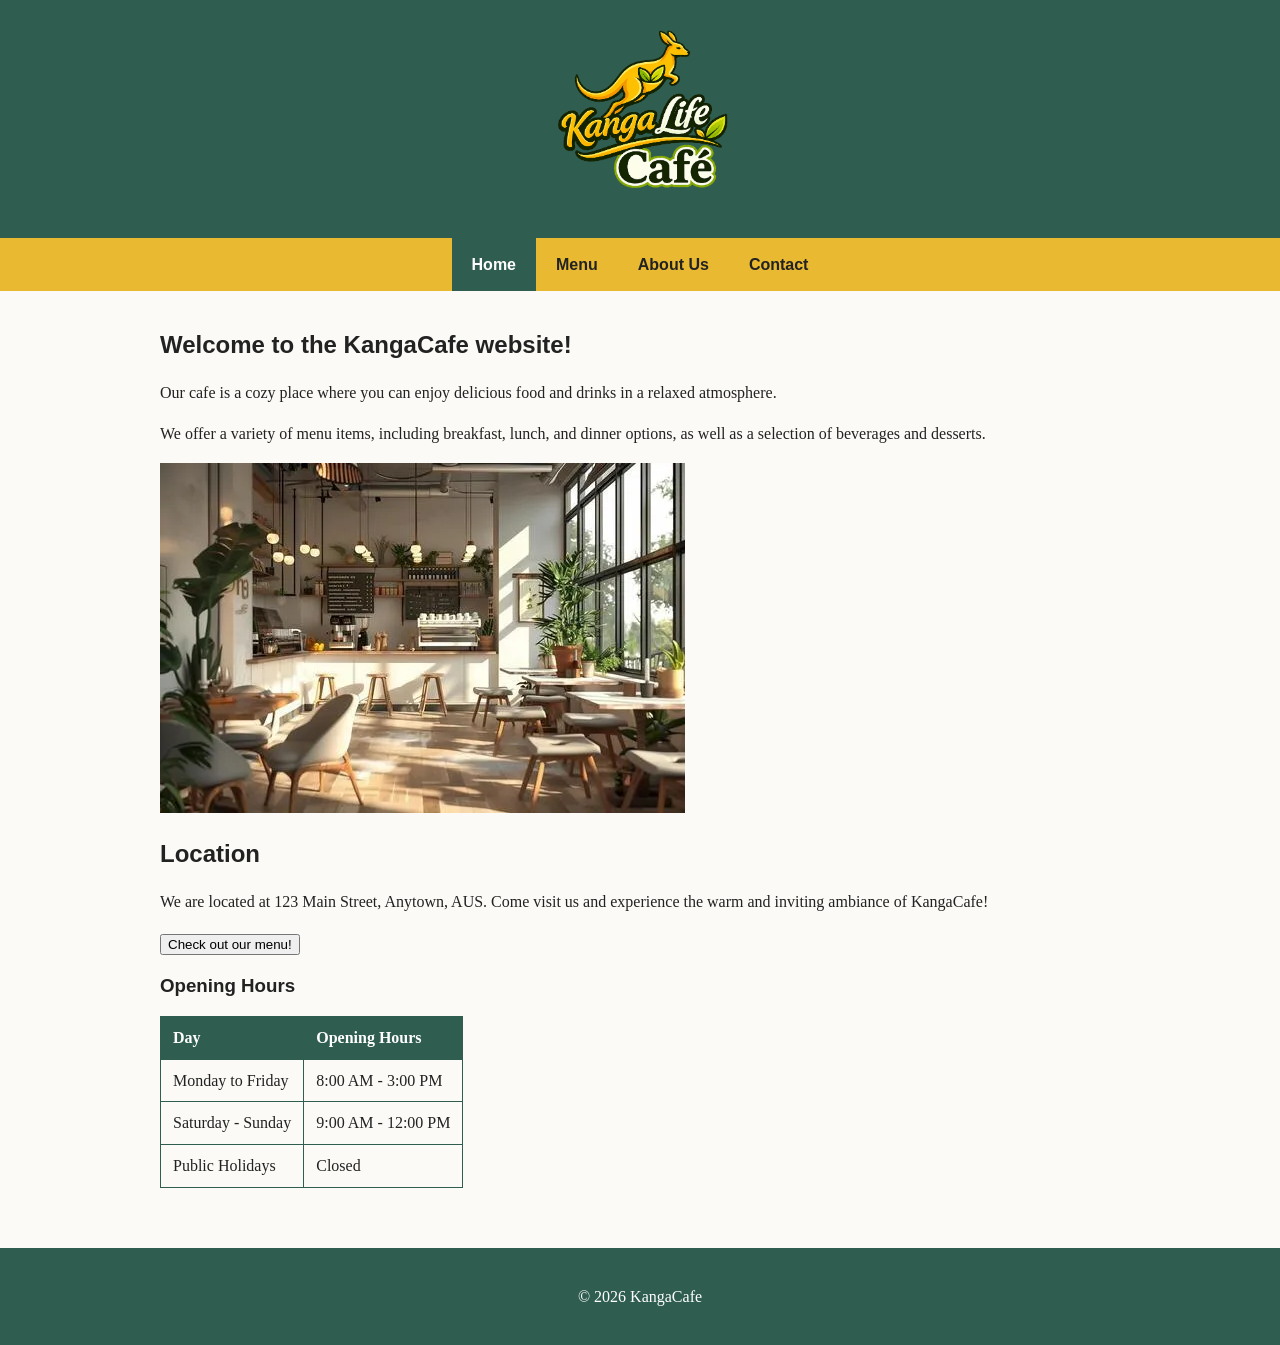
==== index.html @ 39fcc0c6 "my awesome website" ====
<!DOCTYPE html>
<!-- KangaCafe starter template.
     Copy this file to create menu.html, about.html and contact.html. -->
<html lang="en">
<head>
  <meta charset="UTF-8">
  <meta name="viewport" content="width=device-width, initial-scale=1.0">

  <!-- Change the title on each page -->
  <title>Home | KangaCafe</title>

  <!-- Links to the shared stylesheet. Keep this on every page. -->
  <link rel="stylesheet" href="style.css">
</head>

<body>

  <!-- Header: insert the logo here and link it to the Home page.
       Keep on every page. -->
  <header>
    <a href="index.html">
    <img src="images/kanga-cafe-logo.png" alt="KangaCafe Logo" width="200" height="200">
    </a>
  </header>

  <!-- Navigation: replace each # with the correct page link.
       Move class="active" to the link for the current page. -->
  <nav>
    <ul>
      <li><a href="/kangacafe/index.html" class="active">Home</a></li>
      <li><a href="/kangacafe/menu.html">Menu</a></li>
      <li><a href="/kangacafe/about_us.html">About Us</a></li>
      <li><a href="/kangacafe/contact.html">Contact</a></li>
    </ul>
  </nav>

  <!-- Main content: replace with this page's content from the client's email.
       Images go in the images folder. -->
  <main>
    <section>
      <h1>Welcome to the KangaCafe website!</h1>
        <p>Our cafe is a cozy place where you can enjoy delicious food and drinks in a relaxed atmosphere.</p>
        <p>We offer a variety of menu items, including breakfast, lunch, and dinner options, as well as a selection of beverages and desserts.</p>
        <img src="images/cafe-interior.png" alt="the interior of KangaCafe"
        <br>
        <h2>Location</h2>
        <p>We are located at 123 Main Street, Anytown, AUS. Come visit us and experience the warm and inviting ambiance of KangaCafe!</p>
        <button onclick="window.location.href='menu.html'">Check out our menu!</button>   
        <h3>Opening Hours</h3>
        <table>
          <thead>
            <tr>
              <th>Day</th>
              <th>Opening Hours</th>
            </tr>
          </thead>
          <tbody>
            <tr>
              <td>Monday to Friday</td>
              <td>8:00 AM - 3:00 PM</td>
            </tr>
            <tr>
              <td>Saturday - Sunday</td>
              <td>9:00 AM - 12:00 PM</td>
            </tr>
            <tr>
              <td>Public Holidays</td>  
              <td>Closed</td>  
            </tr>
        </tbody>
      </table>
    </section>
  </main>

  <!-- Footer: add the footer text from the client's email. Keep on every page. -->
  <footer>
    <p>&copy; 2026 KangaCafe</p>
  </footer>

</body>
</html>
---- style.css ----
/* =========================================================
   KangaCafe - Stylesheet
   =========================================================
   This one file styles EVERY page of the website.
   Each HTML page links to it in the <head> with:

     <link rel="stylesheet" href="style.css">

   Change a style here and it changes on all pages.
   Keep this file in the same folder as your HTML files.
   ========================================================= */

/* =====================================================
   COLOURS - change them here and the whole site updates
   ===================================================== */
:root {
  --main-colour: #2f5d50;    /* eucalyptus green - header, footer */
  --accent-colour: #e8b931;  /* wattle yellow - navigation bar */
  --background: #fbfaf6;     /* page background */
  --text-colour: #222222;    /* normal text */
  --light-text: #ffffff;     /* text on green areas */
}

/* =====================================================
   BASIC PAGE SETUP
   ===================================================== */
* {
  box-sizing: border-box;
}

body {
  margin: 0;
  font-family: Georgia, "Times New Roman", serif;
  background-color: var(--background);
  color: var(--text-colour);
  line-height: 1.6;
}

h1, h2, h3 {
  font-family: Arial, Helvetica, sans-serif;
  line-height: 1.2;
}

img {
  max-width: 100%;
}

/* =====================================================
   HEADER - logo and cafe name
   ===================================================== */
header {
  background-color: var(--main-colour);
  padding: 15px 20px;
  text-align: center;
}

/* The logo is a link back to the Home page */
.logo {
  display: inline-flex;
  align-items: center;
  gap: 12px;
  color: var(--light-text);
  text-decoration: none;
}

.logo img {
  height: 90px;
  width: auto;
}

.logo span {
  font-family: Arial, Helvetica, sans-serif;
  font-size: 2.2rem;
  font-weight: bold;
}

/* =====================================================
   NAVIGATION BAR
   ===================================================== */
nav {
  background-color: var(--accent-colour);
}

nav ul {
  list-style: none;
  margin: 0;
  padding: 0;
  display: flex;
  justify-content: center;
  flex-wrap: wrap;
}

nav a {
  display: block;
  padding: 14px 20px;
  color: var(--text-colour);
  text-decoration: none;
  font-family: Arial, Helvetica, sans-serif;
  font-weight: bold;
}

/* Highlight when the mouse is over a link */
nav a:hover,
nav a:focus {
  background-color: var(--main-colour);
  color: var(--light-text);
}

/* Highlight the page you are currently on */
nav a.active {
  background-color: var(--main-colour);
  color: var(--light-text);
}

/* =====================================================
   MAIN CONTENT AREA
   ===================================================== */
main {
  max-width: 1000px;
  margin: 0 auto;
  padding: 20px;
  min-height: 60vh;
}

section {
  margin-bottom: 40px;
}

/* =====================================================
   ADD YOUR OWN STYLES BELOW
   e.g. for tables, menu items, staff profiles and forms
   ===================================================== */
table {
  border-collapse: collapse;
}

th, td {
  border: 1px solid #2f5d50;
  padding: 8px 12px;
  text-align: left;    
}

th {
  background-color: #2f5d50;
  color: white;
}

/* =====================================================
   FOOTER
   ===================================================== */
footer {
  background-color: var(--main-colour);
  color: var(--light-text);
  text-align: center;
  padding: 20px;
}
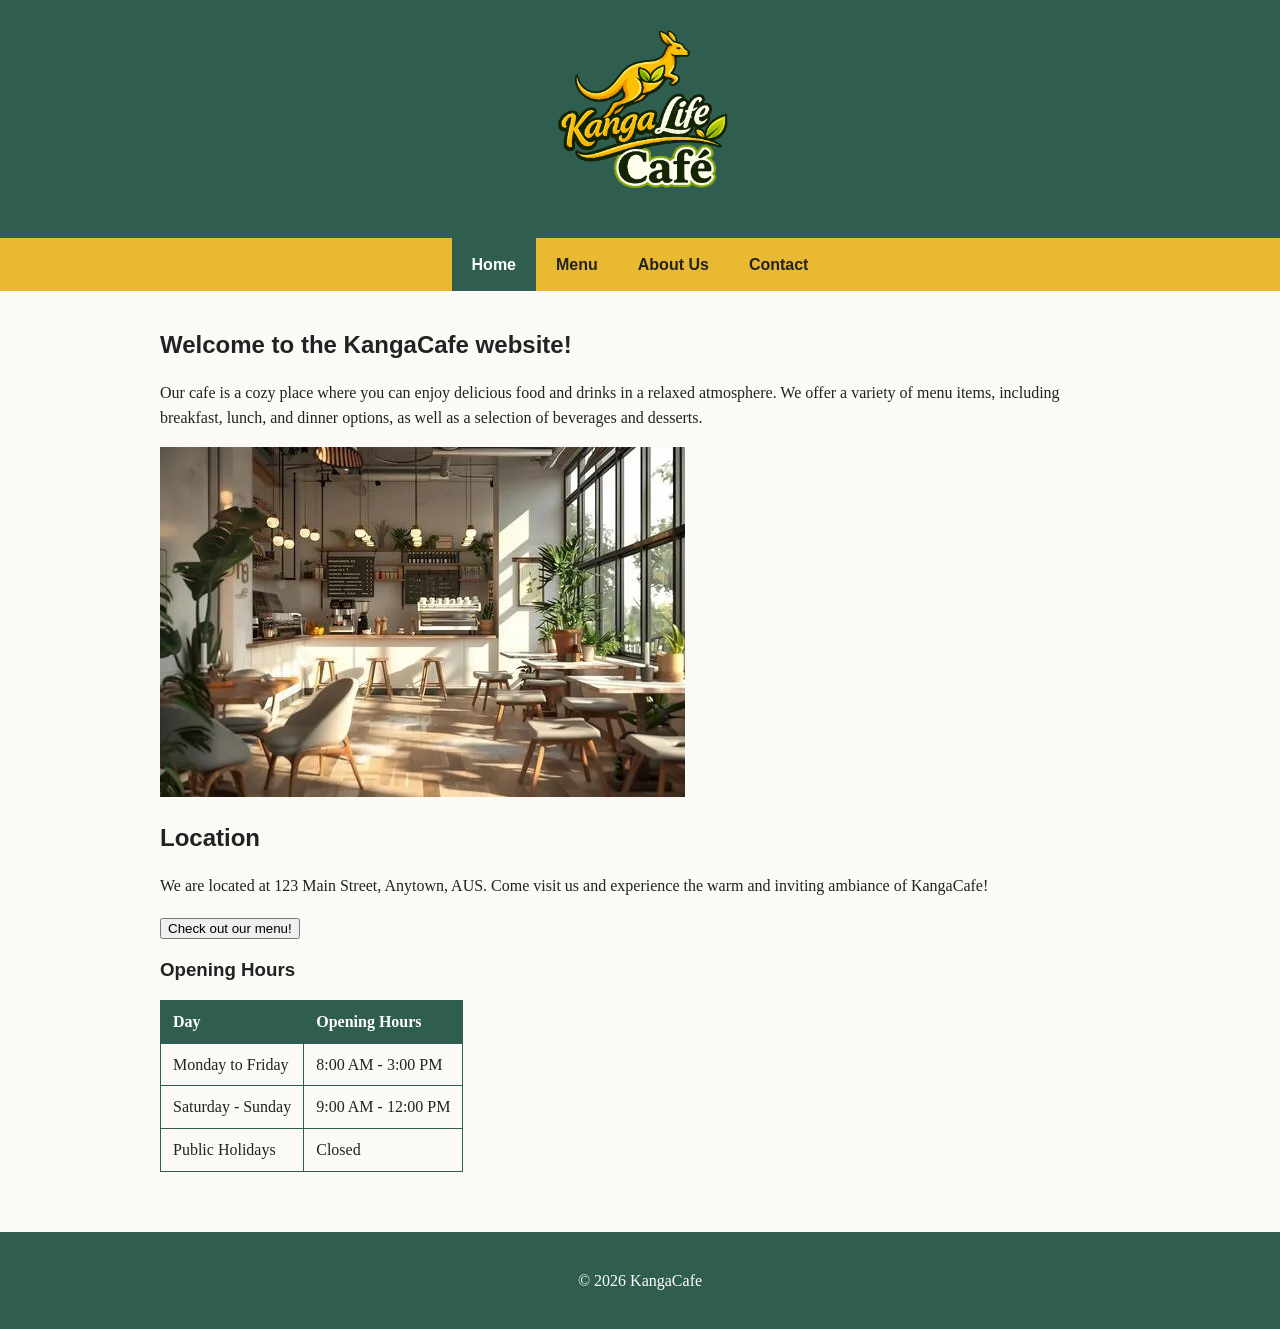
==== commit d96dfb96: "fixed employee images on about page" ====
--- a/index.html
+++ b/index.html
@@ -27,10 +27,10 @@
        Move class="active" to the link for the current page. -->
   <nav>
     <ul>
-      <li><a href="/kangacafe/index.html" class="active">Home</a></li>
-      <li><a href="/kangacafe/menu.html">Menu</a></li>
-      <li><a href="/kangacafe/about_us.html">About Us</a></li>
-      <li><a href="/kangacafe/contact.html">Contact</a></li>
+      <li><a href="index.html" class="active">Home</a></li>
+      <li><a href="menu.html">Menu</a></li>
+      <li><a href="about_us.html">About Us</a></li>
+      <li><a href="contact.html">Contact</a></li>
     </ul>
   </nav>
 
@@ -39,8 +39,7 @@
   <main>
     <section>
       <h1>Welcome to the KangaCafe website!</h1>
-        <p>Our cafe is a cozy place where you can enjoy delicious food and drinks in a relaxed atmosphere.</p>
-        <p>We offer a variety of menu items, including breakfast, lunch, and dinner options, as well as a selection of beverages and desserts.</p>
+        <p>Our cafe is a cozy place where you can enjoy delicious food and drinks in a relaxed atmosphere. We offer a variety of menu items, including breakfast, lunch, and dinner options, as well as a selection of beverages and desserts.</p>
         <img src="images/cafe-interior.png" alt="the interior of KangaCafe"
         <br>
         <h2>Location</h2>
